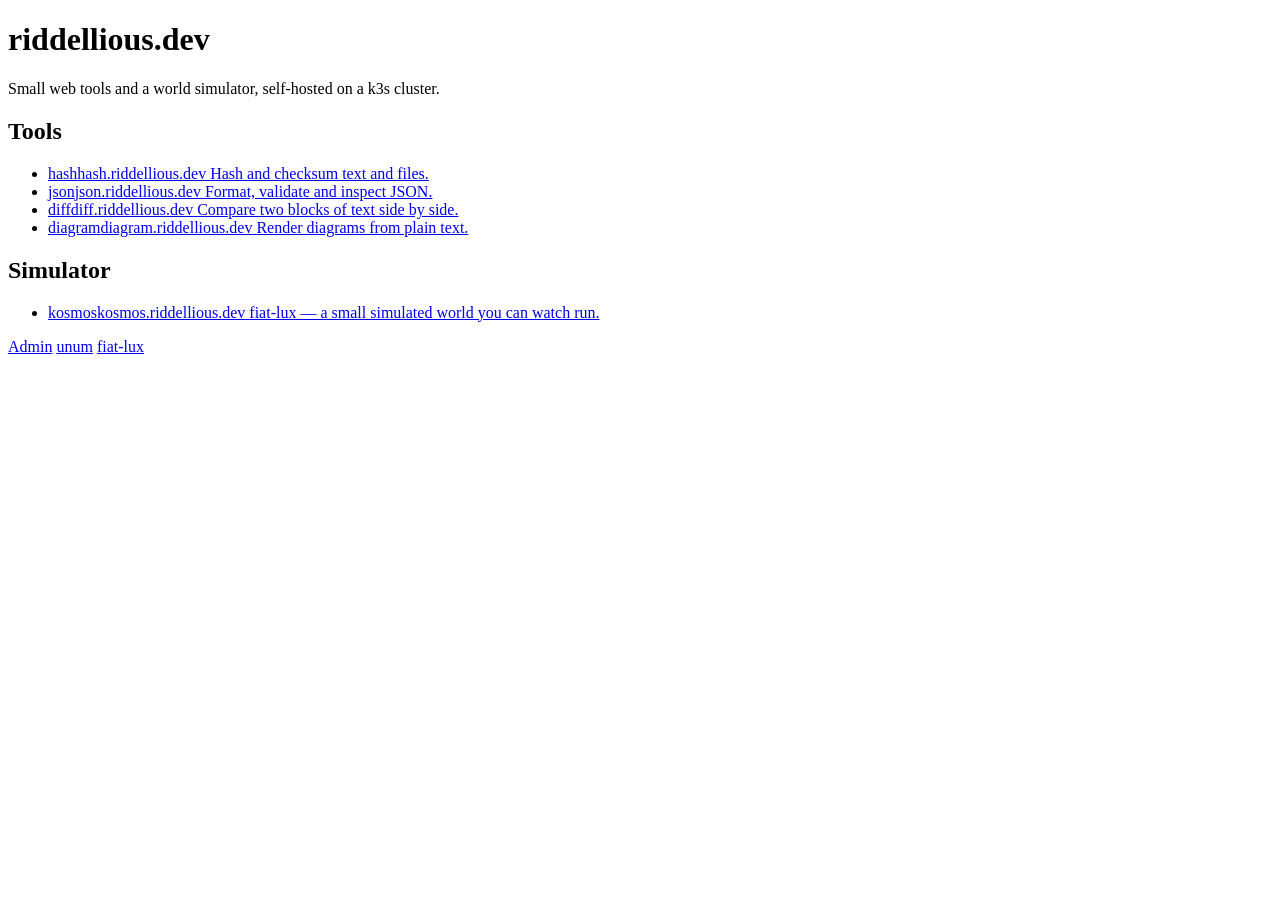
==== site/index.html @ 57a48d2d "homepage: static landing page at the apex on Cloudflare Pages riddellious.dev had no apex — every se" ====
<!doctype html>
<html lang="en">
<head>
<meta charset="utf-8">
<meta name="viewport" content="width=device-width, initial-scale=1">
<title>riddellious.dev</title>
<meta name="description" content="Small web tools and a world simulator, self-hosted on a k3s cluster.">
<link rel="icon" href="data:image/svg+xml,<svg xmlns='http://www.w3.org/2000/svg' viewBox='0 0 16 16'><text y='13' font-size='14'>&#9671;</text></svg>">
<link rel="stylesheet" href="/style.css">
</head>
<body>
<main>
  <header>
    <h1>riddellious.dev</h1>
    <p>Small web tools and a world simulator, self-hosted on a k3s cluster.</p>
  </header>

  <h2>Tools</h2>
  <ul>
    <li>
      <a class="card" href="https://hash.riddellious.dev">
        <span class="name">hash</span><span class="host">hash.riddellious.dev</span>
        <span class="desc">Hash and checksum text and files.</span>
      </a>
    </li>
    <li>
      <a class="card" href="https://json.riddellious.dev">
        <span class="name">json</span><span class="host">json.riddellious.dev</span>
        <span class="desc">Format, validate and inspect JSON.</span>
      </a>
    </li>
    <li>
      <a class="card" href="https://diff.riddellious.dev">
        <span class="name">diff</span><span class="host">diff.riddellious.dev</span>
        <span class="desc">Compare two blocks of text side by side.</span>
      </a>
    </li>
    <li>
      <a class="card" href="https://diagram.riddellious.dev">
        <span class="name">diagram</span><span class="host">diagram.riddellious.dev</span>
        <span class="desc">Render diagrams from plain text.</span>
      </a>
    </li>
  </ul>

  <h2>Simulator</h2>
  <ul>
    <li>
      <a class="card" href="https://kosmos.riddellious.dev">
        <span class="name">kosmos</span><span class="host">kosmos.riddellious.dev</span>
        <span class="desc">fiat-lux &mdash; a small simulated world you can watch run.</span>
      </a>
    </li>
  </ul>

  <footer>
    <a href="/admin/">Admin</a>
    <a href="https://github.com/danielriddell21/unum">unum</a>
    <a href="https://github.com/danielriddell21/fiat-lux">fiat-lux</a>
  </footer>
</main>
<!-- Umami website id 'homepage' — seeded by manifests/platform/umami/seed-job.yaml.
     This site is off-cluster (Cloudflare Pages), so it reports to the public Umami
     host directly rather than through the /umami/* proxy the unum pods use. -->
<script defer src="https://umami.riddellious.dev/script.js" data-website-id="83663084-75bb-41ee-af63-ec99ff218c5b"></script>
</body>
</html>
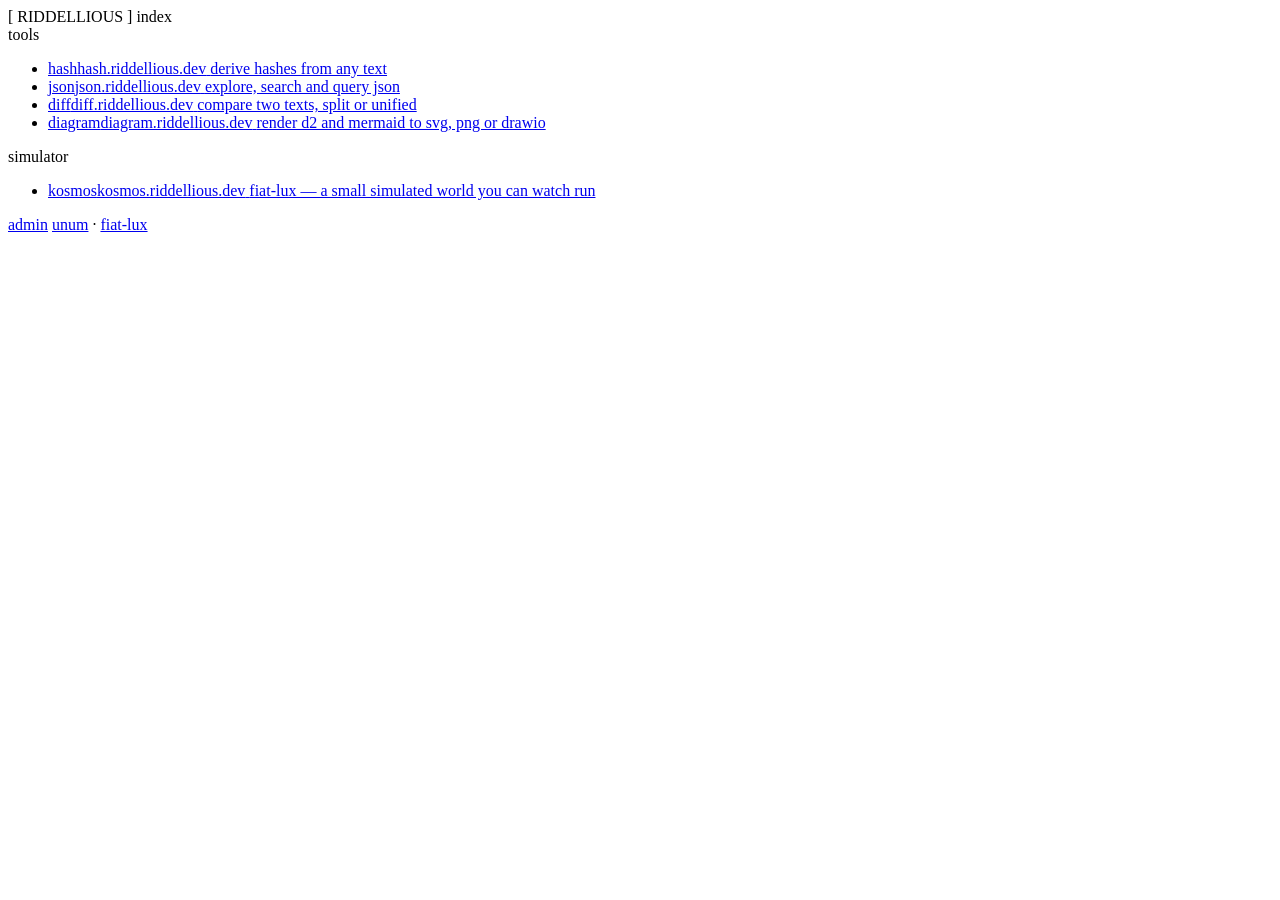
==== commit ed999bf6: "homepage: restyle to match the child sites, add www redirect Style: the children don't share a palet" ====
--- a/site/index.html
+++ b/site/index.html
@@ -1,67 +1,75 @@
-<!doctype html>
+<!DOCTYPE html>
 <html lang="en">
 <head>
-<meta charset="utf-8">
-<meta name="viewport" content="width=device-width, initial-scale=1">
-<title>riddellious.dev</title>
-<meta name="description" content="Small web tools and a world simulator, self-hosted on a k3s cluster.">
-<link rel="icon" href="data:image/svg+xml,<svg xmlns='http://www.w3.org/2000/svg' viewBox='0 0 16 16'><text y='13' font-size='14'>&#9671;</text></svg>">
-<link rel="stylesheet" href="/style.css">
+  <meta charset="UTF-8" />
+  <meta name="viewport" content="width=device-width, initial-scale=1.0" />
+  <title>riddellious.dev</title>
+  <meta name="description" content="Small web tools and a world simulator." />
+  <link rel="icon" href="data:image/svg+xml,<svg xmlns='http://www.w3.org/2000/svg' viewBox='0 0 16 16'><text y='13' font-size='14'>&#9671;</text></svg>" />
+  <link rel="stylesheet" href="/style.css" />
 </head>
 <body>
-<main>
-  <header>
-    <h1>riddellious.dev</h1>
-    <p>Small web tools and a world simulator, self-hosted on a k3s cluster.</p>
-  </header>
 
-  <h2>Tools</h2>
-  <ul>
-    <li>
-      <a class="card" href="https://hash.riddellious.dev">
-        <span class="name">hash</span><span class="host">hash.riddellious.dev</span>
-        <span class="desc">Hash and checksum text and files.</span>
-      </a>
-    </li>
-    <li>
-      <a class="card" href="https://json.riddellious.dev">
-        <span class="name">json</span><span class="host">json.riddellious.dev</span>
-        <span class="desc">Format, validate and inspect JSON.</span>
-      </a>
-    </li>
-    <li>
-      <a class="card" href="https://diff.riddellious.dev">
-        <span class="name">diff</span><span class="host">diff.riddellious.dev</span>
-        <span class="desc">Compare two blocks of text side by side.</span>
-      </a>
-    </li>
-    <li>
-      <a class="card" href="https://diagram.riddellious.dev">
-        <span class="name">diagram</span><span class="host">diagram.riddellious.dev</span>
-        <span class="desc">Render diagrams from plain text.</span>
-      </a>
-    </li>
-  </ul>
+  <div id="header">
+    <span class="brand">[ RIDDELLIOUS ]</span>
+    <span class="hdr-tool">index</span>
+  </div>
 
-  <h2>Simulator</h2>
-  <ul>
-    <li>
-      <a class="card" href="https://kosmos.riddellious.dev">
-        <span class="name">kosmos</span><span class="host">kosmos.riddellious.dev</span>
-        <span class="desc">fiat-lux &mdash; a small simulated world you can watch run.</span>
-      </a>
-    </li>
-  </ul>
+  <div class="main">
 
-  <footer>
-    <a href="/admin/">Admin</a>
-    <a href="https://github.com/danielriddell21/unum">unum</a>
-    <a href="https://github.com/danielriddell21/fiat-lux">fiat-lux</a>
-  </footer>
-</main>
-<!-- Umami website id 'homepage' — seeded by manifests/platform/umami/seed-job.yaml.
-     This site is off-cluster (Cloudflare Pages), so it reports to the public Umami
-     host directly rather than through the /umami/* proxy the unum pods use. -->
-<script defer src="https://umami.riddellious.dev/script.js" data-website-id="83663084-75bb-41ee-af63-ec99ff218c5b"></script>
+    <section class="section">
+      <div class="section-title">tools</div>
+      <ul class="entries">
+        <li>
+          <a class="entry" href="https://hash.riddellious.dev">
+            <span class="entry-name">hash</span><span class="entry-host">hash.riddellious.dev</span>
+            <span class="entry-desc">derive hashes from any text</span>
+          </a>
+        </li>
+        <li>
+          <a class="entry" href="https://json.riddellious.dev">
+            <span class="entry-name">json</span><span class="entry-host">json.riddellious.dev</span>
+            <span class="entry-desc">explore, search and query json</span>
+          </a>
+        </li>
+        <li>
+          <a class="entry" href="https://diff.riddellious.dev">
+            <span class="entry-name">diff</span><span class="entry-host">diff.riddellious.dev</span>
+            <span class="entry-desc">compare two texts, split or unified</span>
+          </a>
+        </li>
+        <li>
+          <a class="entry" href="https://diagram.riddellious.dev">
+            <span class="entry-name">diagram</span><span class="entry-host">diagram.riddellious.dev</span>
+            <span class="entry-desc">render d2 and mermaid to svg, png or drawio</span>
+          </a>
+        </li>
+      </ul>
+    </section>
+
+    <section class="section">
+      <div class="section-title">simulator</div>
+      <ul class="entries">
+        <li>
+          <a class="entry" href="https://kosmos.riddellious.dev">
+            <span class="entry-name">kosmos</span><span class="entry-host">kosmos.riddellious.dev</span>
+            <span class="entry-desc">fiat-lux &mdash; a small simulated world you can watch run</span>
+          </a>
+        </li>
+      </ul>
+    </section>
+
+  </div>
+
+  <div id="status-bar">
+    <span><a href="/admin/">admin</a></span>
+    <span class="status-spacer"></span>
+    <span><a href="https://github.com/danielriddell21/unum">unum</a> &middot; <a href="https://github.com/danielriddell21/fiat-lux">fiat-lux</a></span>
+  </div>
+
+  <!-- Umami website id 'homepage' — seeded by manifests/platform/umami/seed-job.yaml.
+       This site is off-cluster (Cloudflare Pages), so it reports to the public Umami
+       host directly rather than through the /umami/* proxy the unum pods use. -->
+  <script defer src="https://umami.riddellious.dev/script.js" data-website-id="83663084-75bb-41ee-af63-ec99ff218c5b"></script>
 </body>
 </html>
